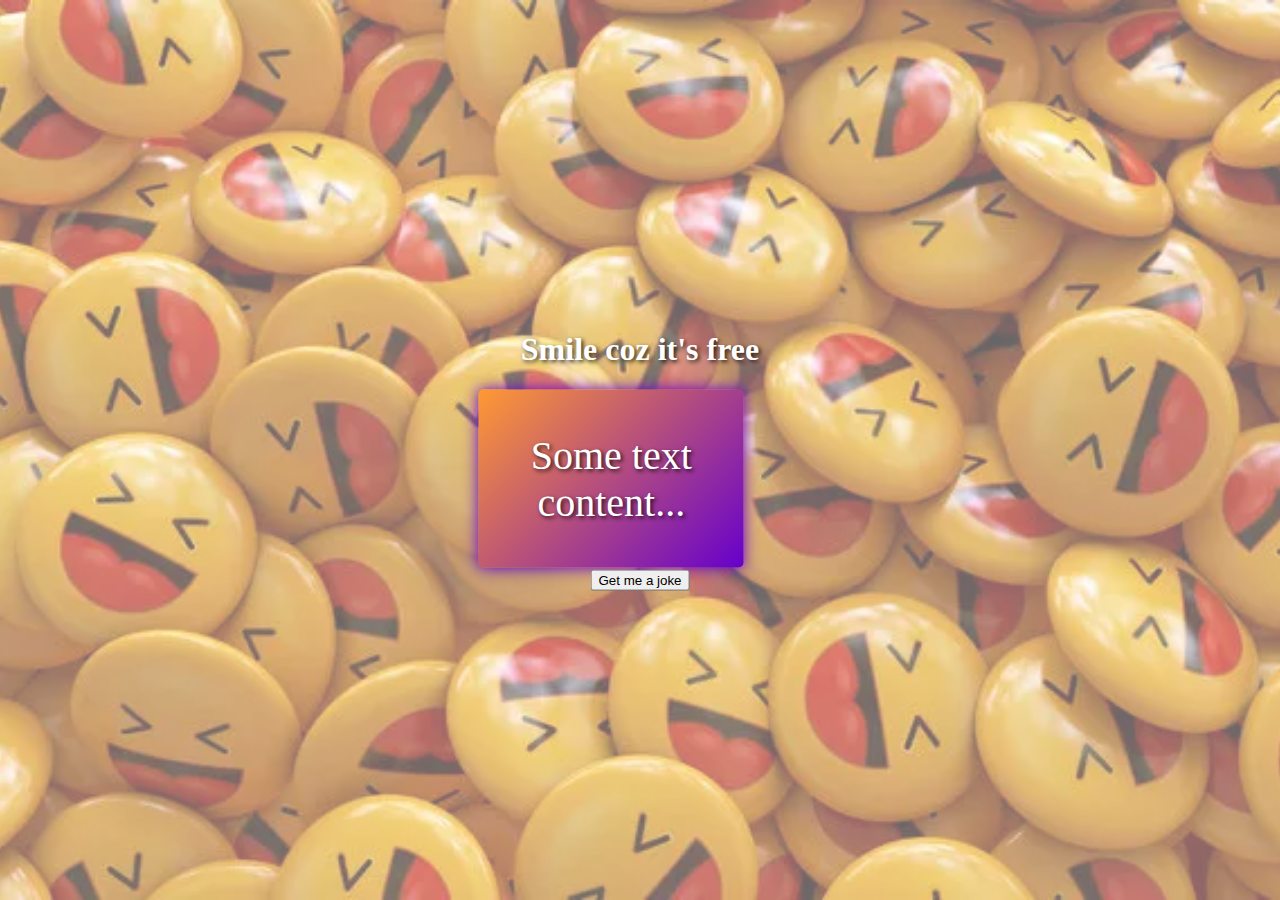
==== landing.html @ 509a7f38 "done" ====
<!DOCTYPE html>
<html lang="en">
  <head>
    <meta charset="UTF-8" />
    <meta name="viewport" content="width=device-width, initial-scale=1.0" />
    <title>Document</title>
    <link rel="stylesheet" href="landing.css" />
  </head>
  <body>
    <div class="image-container">
      <img src="img.webp" alt="Background Image" />
      <div class="content-container">
        <h1>Smile coz it's free</h1>
        <div class="card">
          <p class="text">Some text content...</p>
        </div>
        <button class="btn">Get me a joke</button>
      </div>
    </div>
  </body>
  <script src="landing.js"></script>
</html>
---- landing.css ----
/* styles.css */
body {
    margin: 0;
    overflow: hidden;
}

.image-container {
    position: relative;
    width: 100%;
    height: 100vh; /* Adjust the height as needed */
    overflow: hidden;
}

img {
    object-fit: cover;
    width: 100%;
    height: 100%;
    opacity: 0.6; /* Lower opacity for the image */
}

.content-container {
    position: absolute;
    top: 50%;
    left: 50%;
    transform: translate(-50%, -50%);
    text-align: center;
    z-index: 1;
    color: white;
    text-shadow: 2px 2px 4px rgba(0, 0, 0, 0.8); /* Optional text shadow for better visibility */
}

h1 {
    font-size: 2em;
}

.card{
    background: linear-gradient(135deg, #ff9933, #6600cc); /* Funky gradient background */
    width: 80%;
    height: 150%;
    padding: 2px;
    margin: 2px;
    border-radius: 5px;
    box-shadow: 0 0  15px #6600cc;
}

p {
   
    font-size: 2.5em;
    
}
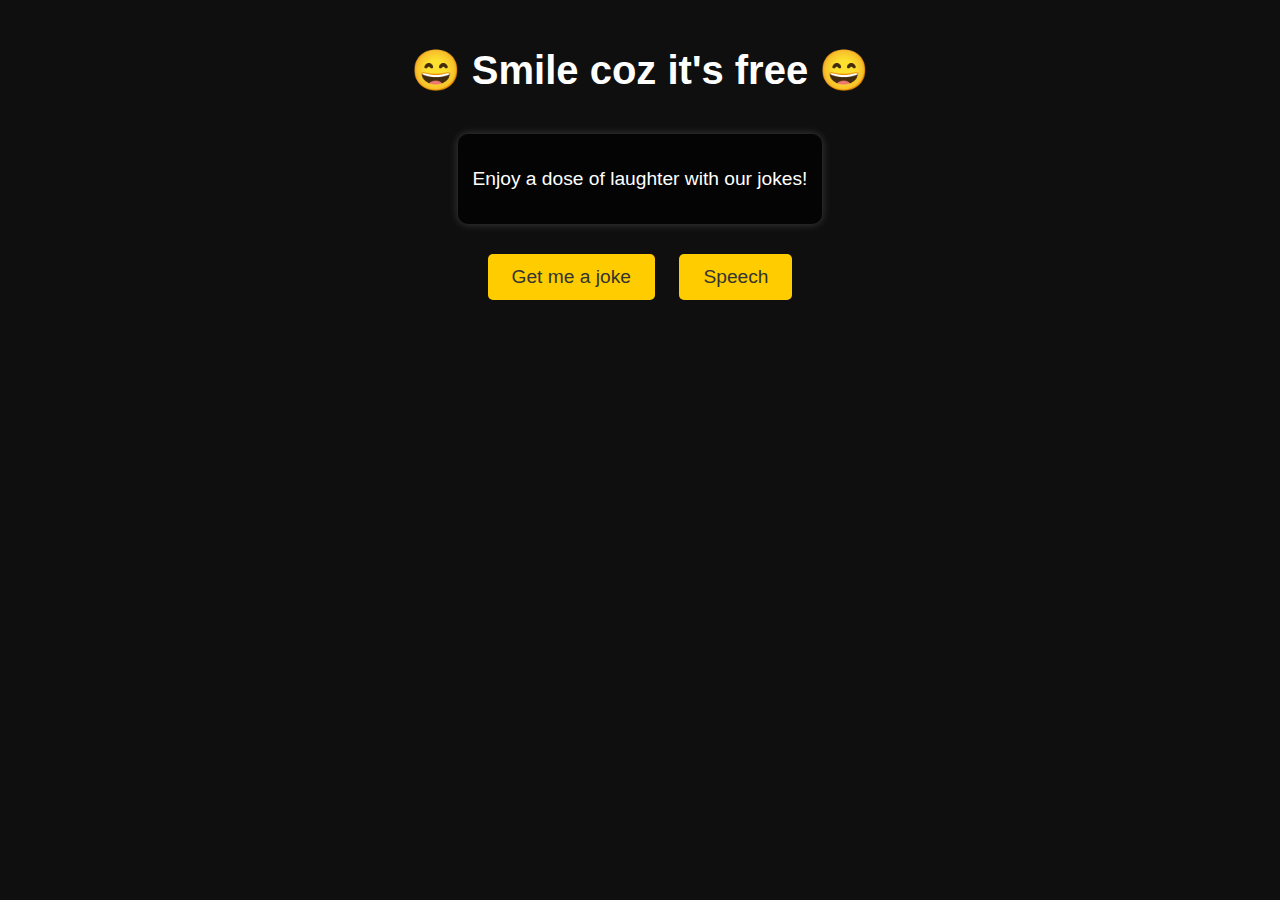
==== commit 1747c790: "new design" ====
--- a/landing.html
+++ b/landing.html
@@ -1,22 +1,25 @@
 <!DOCTYPE html>
 <html lang="en">
-  <head>
+<head>
     <meta charset="UTF-8" />
     <meta name="viewport" content="width=device-width, initial-scale=1.0" />
     <title>Document</title>
     <link rel="stylesheet" href="landing.css" />
-  </head>
-  <body>
-    <div class="image-container">
-      <img src="img.webp" alt="Background Image" />
-      <div class="content-container">
-        <h1>Smile coz it's free</h1>
-        <div class="card">
-          <p class="text">Some text content...</p>
+</head>
+<body>
+    <div class="background">
+        <div class="overlay"></div>
+        <div class="content-container">
+            <h1>😄 Smile coz it's free 😄</h1>
+            <div class="card">
+                <p class="text">Enjoy a dose of laughter with our jokes!</p>
+            </div>
+            <div class="buttons">
+                <button class="btn">Get me a joke</button>
+                <button class="speak">Speech</button>
+            </div>
         </div>
-        <button class="btn">Get me a joke</button>
-      </div>
     </div>
-  </body>
-  <script src="landing.js"></script>
+    <script src="landing.js"></script>
+</body>
 </html>
--- a/landing.css
+++ b/landing.css
@@ -1,50 +1,70 @@
-/* styles.css */
 body {
     margin: 0;
-    overflow: hidden;
+    font-family: 'Arial', sans-serif;
+    background-color: #333; /* Dark gray background color */
+    color: #fff; /* Text color */
 }
 
-.image-container {
+.background {
     position: relative;
-    width: 100%;
-    height: 100vh; /* Adjust the height as needed */
-    overflow: hidden;
+    height: 100vh; /* Full viewport height */
 }
 
-img {
-    object-fit: cover;
+.overlay {
+    position: absolute;
+    top: 0;
+    left: 0;
     width: 100%;
     height: 100%;
-    opacity: 0.6; /* Lower opacity for the image */
+    background-color: rgba(0, 0, 0, 0.7); /* Dark overlay for the background */
+    z-index: 0;
 }
 
 .content-container {
-    position: absolute;
-    top: 50%;
-    left: 50%;
-    transform: translate(-50%, -50%);
+    position: relative;
+    z-index: 1;
+    padding: 20px;
     text-align: center;
-    z-index: 1;
-    color: white;
-    text-shadow: 2px 2px 4px rgba(0, 0, 0, 0.8); /* Optional text shadow for better visibility */
+    display: flex;
+    flex-direction: column;
+    justify-content: center;
+    align-items: center;
 }
 
 h1 {
-    font-size: 2em;
+    font-size: 2.5em;
+    margin-bottom: 20px;
 }
 
-.card{
-    background: linear-gradient(135deg, #ff9933, #6600cc); /* Funky gradient background */
-    width: 80%;
-    height: 150%;
-    padding: 2px;
-    margin: 2px;
-    border-radius: 5px;
-    box-shadow: 0 0  15px #6600cc;
+.card {
+    background-color: rgba(0, 0, 0, 0.7); /* Semi-transparent background for better readability */
+    padding: 15px;
+    margin-top: 20px;
+    border-radius: 10px;
+    box-shadow: 0 0 10px rgba(255, 255, 255, 0.2); /* Light shadow for the card */
 }
 
-p {
-   
-    font-size: 2.5em;
-    
+.text {
+    font-size: 1.2em;
 }
+
+.buttons {
+    margin-top: 20px;
+}
+
+.btn,
+.speak {
+    background-color: #ffcc00; /* Vibrant yellow color */
+    color: #333; /* Dark text color for contrast */
+    padding: 12px 24px;
+    font-size: 1.2em;
+    cursor: pointer;
+    border: none;
+    border-radius: 5px;
+    margin: 10px;
+}
+
+.btn:hover,
+.speak:hover {
+    background-color: #ffd700; /* Brighter yellow on hover */
+}
